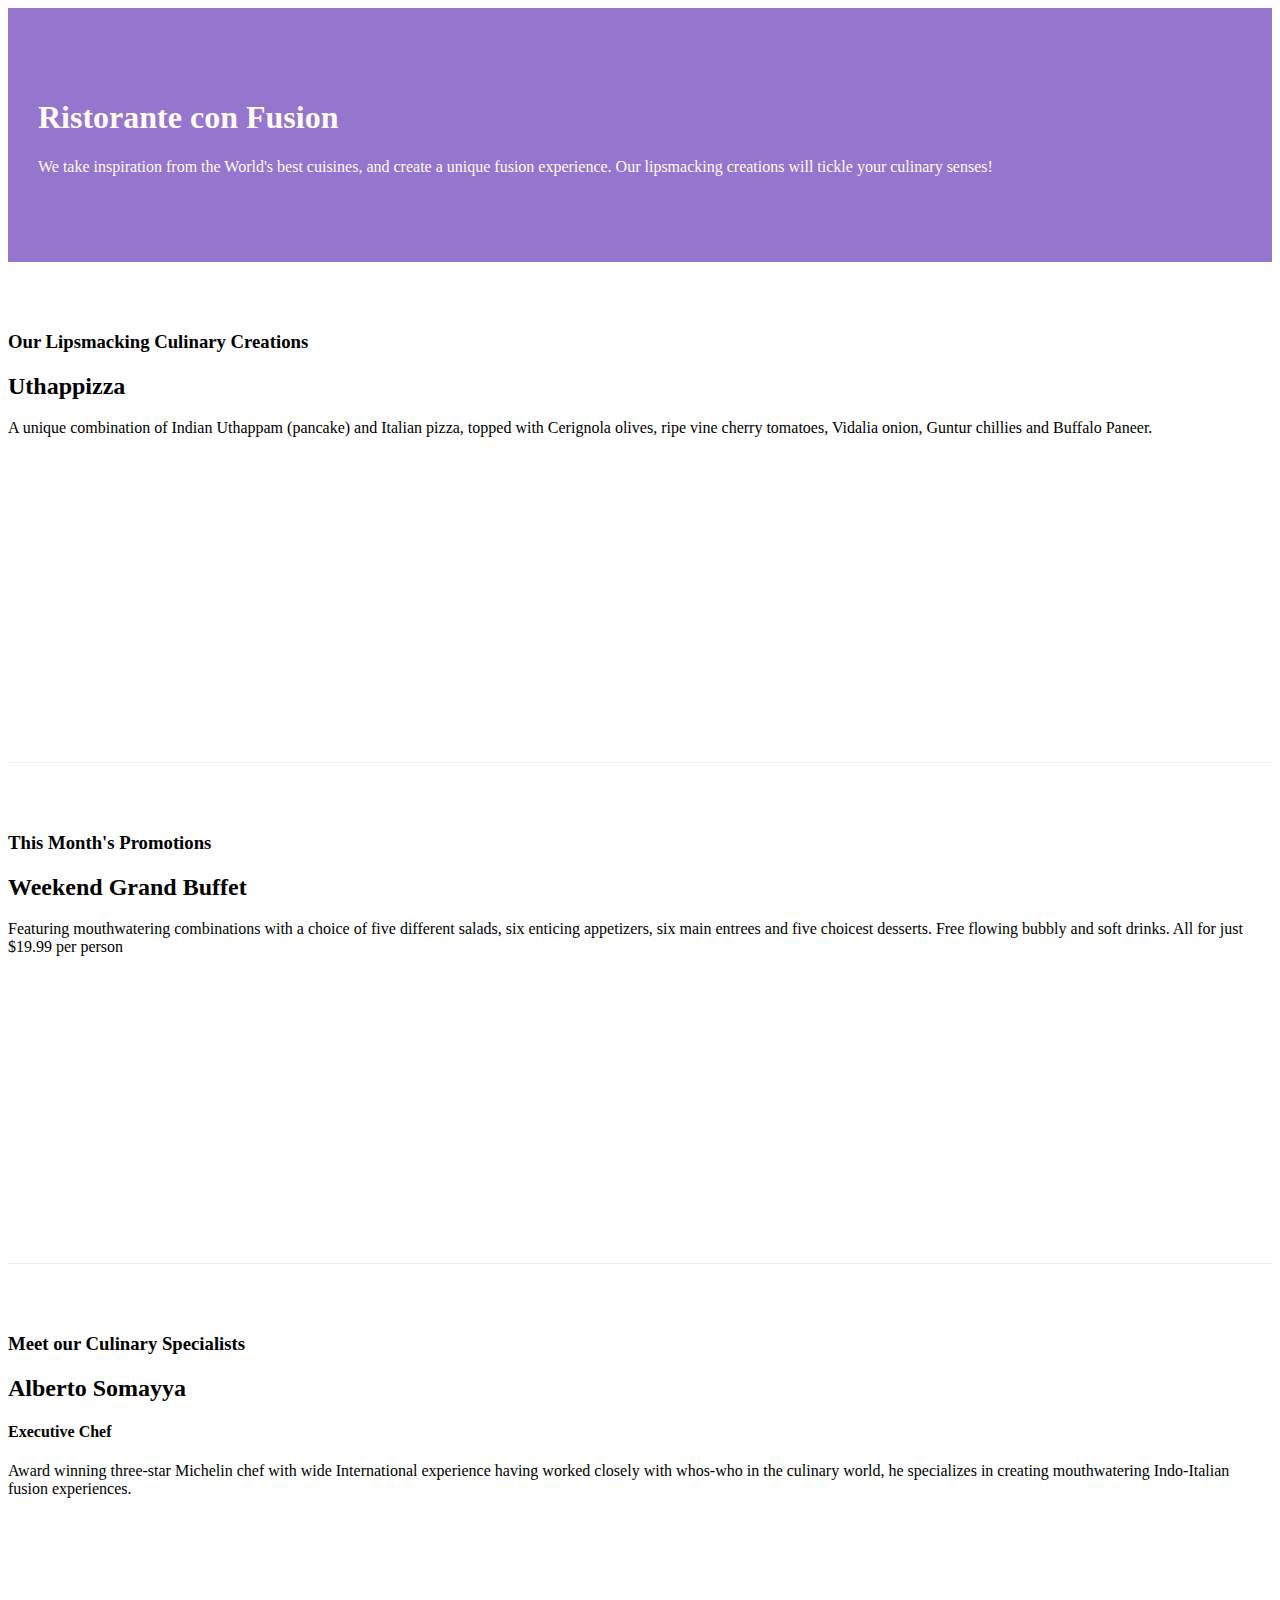
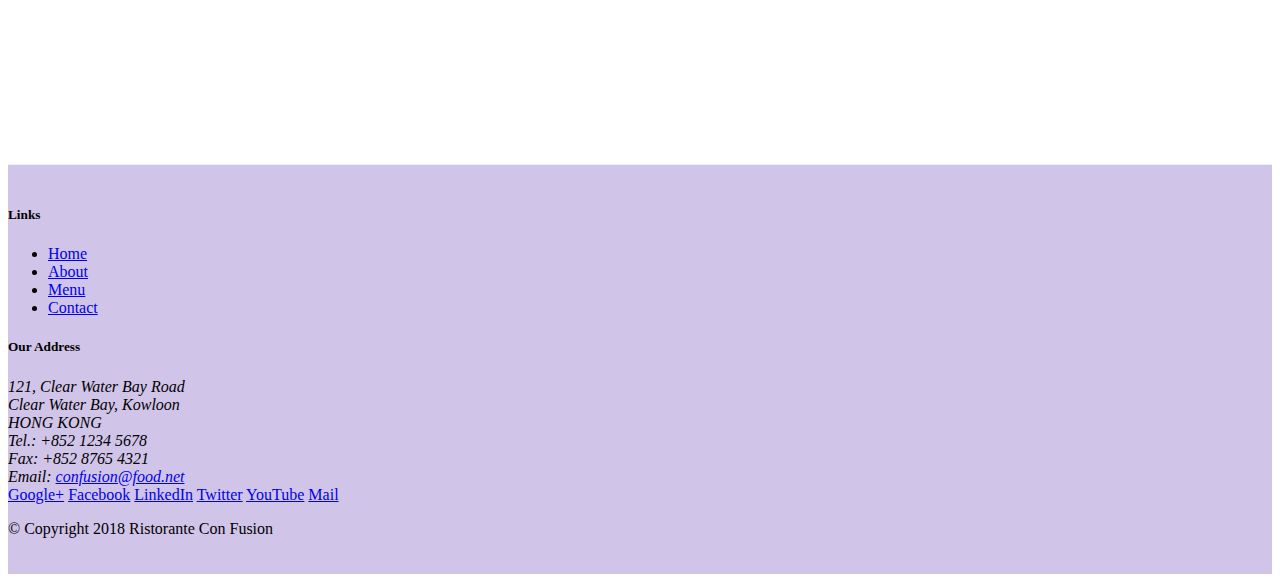
==== index.html @ b217ae15 "bootstrap grid part 2" ====
<!DOCTYPE html>
<html lang="en">

<head>
        <!-- Required meta tags always come first -->
        <meta charset="utf-8">
        <meta name="viewport" content="width=device-width, initial-scale=1, shrink-to-fit=no">
        <meta http-equiv="x-ua-compatible" content="ie=edge">
    
        <!-- Bootstrap CSS -->
        <link rel="stylesheet" href="node_modules/bootstrap/dist/css/bootstrap.min.css">
        <link rel="stylesheet" href="css/styles.css">
    <title>Ristorante Con Fusion</title>
</head>

<body>

    <header class="jumbotron">
        <div class="container">
            <div  class="row row-header">
                <div class="col-12 col-sm-6">
                    <h1>Ristorante con Fusion</h1>
                    <p>We take inspiration from the World's best cuisines, and create a unique fusion experience. Our lipsmacking creations will tickle your culinary senses!</p>
                </div class="col-12 col-sm">
                <div>
                </div>
            </div>
        </div>
    </header>

    <div class="container">
        <div class="row row-content align-items-center">
            <div class="col-12 col-sm-4 order-sm-last col-md-3">
                <h3>Our Lipsmacking Culinary Creations</h3>
            </div>
            <div class="col col-sm  order-sm-first col-md">
                <h2>Uthappizza</h2>
                <p>A unique combination of Indian Uthappam (pancake) and Italian pizza, topped with Cerignola olives, ripe vine cherry tomatoes, Vidalia onion, Guntur chillies and Buffalo Paneer.</p>
            </div>
        </div>


        <div  class="row row-content align-items-center">
            <div class="col-12 col-sm-4 col-md-3">
                <h3>This Month's Promotions</h3>
            </div>
            <div class="col col-sm col-md">
                <h2>Weekend Grand Buffet</h2>
                <p>Featuring mouthwatering combinations with a choice of five different salads, six enticing appetizers, six main entrees and five choicest desserts. Free flowing bubbly and soft drinks. All for just $19.99 per person </p>
            </div>
        </div>

        <div  class="row row-content align-items-center">
            <div class="col-12 col-sm-4 order-sm-last col-md-3">
                <h3>Meet our Culinary Specialists</h3>
            </div>
            <div class="col col-sm order-sm-first col-md">
                <h2>Alberto Somayya</h2>
                <h4>Executive Chef</h4>
                <p>Award winning three-star Michelin chef with wide International experience having worked closely with whos-who in the culinary world, he specializes in creating mouthwatering Indo-Italian fusion experiences. </p>
            </div>
        </div>
    </div>

    <footer class="footer">
        <div class="container" >
            <div class="row">             
                <div class="col-4 offset-1 col-sm-2">
                    <h5>Links</h5>
                    <ul class="list-unstyled">
                        <li><a href="#">Home</a></li>
                        <li><a href="#">About</a></li>
                        <li><a href="#">Menu</a></li>
                        <li><a href="#">Contact</a></li>
                    </ul>
                </div>
                <div class="col-7 col-sm-5"> 
                    <h5>Our Address</h5>
                    <address>
		              121, Clear Water Bay Road<br>
		              Clear Water Bay, Kowloon<br>
		              HONG KONG<br>
		              Tel.: +852 1234 5678<br>
		              Fax: +852 8765 4321<br>
		              Email: <a href="mailto:confusion@food.net">confusion@food.net</a>
		           </address>
                </div>
                <div class="col-12 col-sm-4 align-self-center">
                    <div class="text-center">
                        <a href="http://google.com/+">Google+</a>
                        <a href="http://www.facebook.com/profile.php?id=">Facebook</a>
                        <a href="http://www.linkedin.com/in/">LinkedIn</a>
                        <a href="http://twitter.com/">Twitter</a>
                        <a href="http://youtube.com/">YouTube</a>
                        <a href="mailto:">Mail</a>
                    </div>
                </div>
           </div>
           <div class="row justify-content-center">             
                <div class="col-auto">
                    <p>© Copyright 2018 Ristorante Con Fusion</p>
                </div>
           </div>
        </div>
    </footer>
    <!-- jQuery first, then Popper.js, then Bootstrap JS. -->
    <script src="node_modules/jquery/dist/jquery.slim.min.js"></script>
    <script src="node_modules/popper.js/dist/umd/popper.min.js"></script>
    <script src="node_modules/bootstrap/dist/js/bootstrap.min.js"></script>
</body>

</html>
---- css/styles.css ----
.row-header {
   margin: 0px auto;
   padding: 0px auto; 
}

.row-content {
    margin: 0px auto;
    padding: 50px 0px 50px 0px;
    border-bottom: 1px ridge;
    min-height: 400px;
}

.footer {
    background-color: #D1C4E9;
    margin: 0px auto;
    padding: 20px 0px 20px 0px;
}

.jumbotron {
    padding: 70px 30px 70px 30px;
    margin: 0px auto; 
    background: #9575CD;
    color: floralwhite;
}

.address {
    font-size: 80%;
    margin: 0px;
    color: #0f0f0f;

}
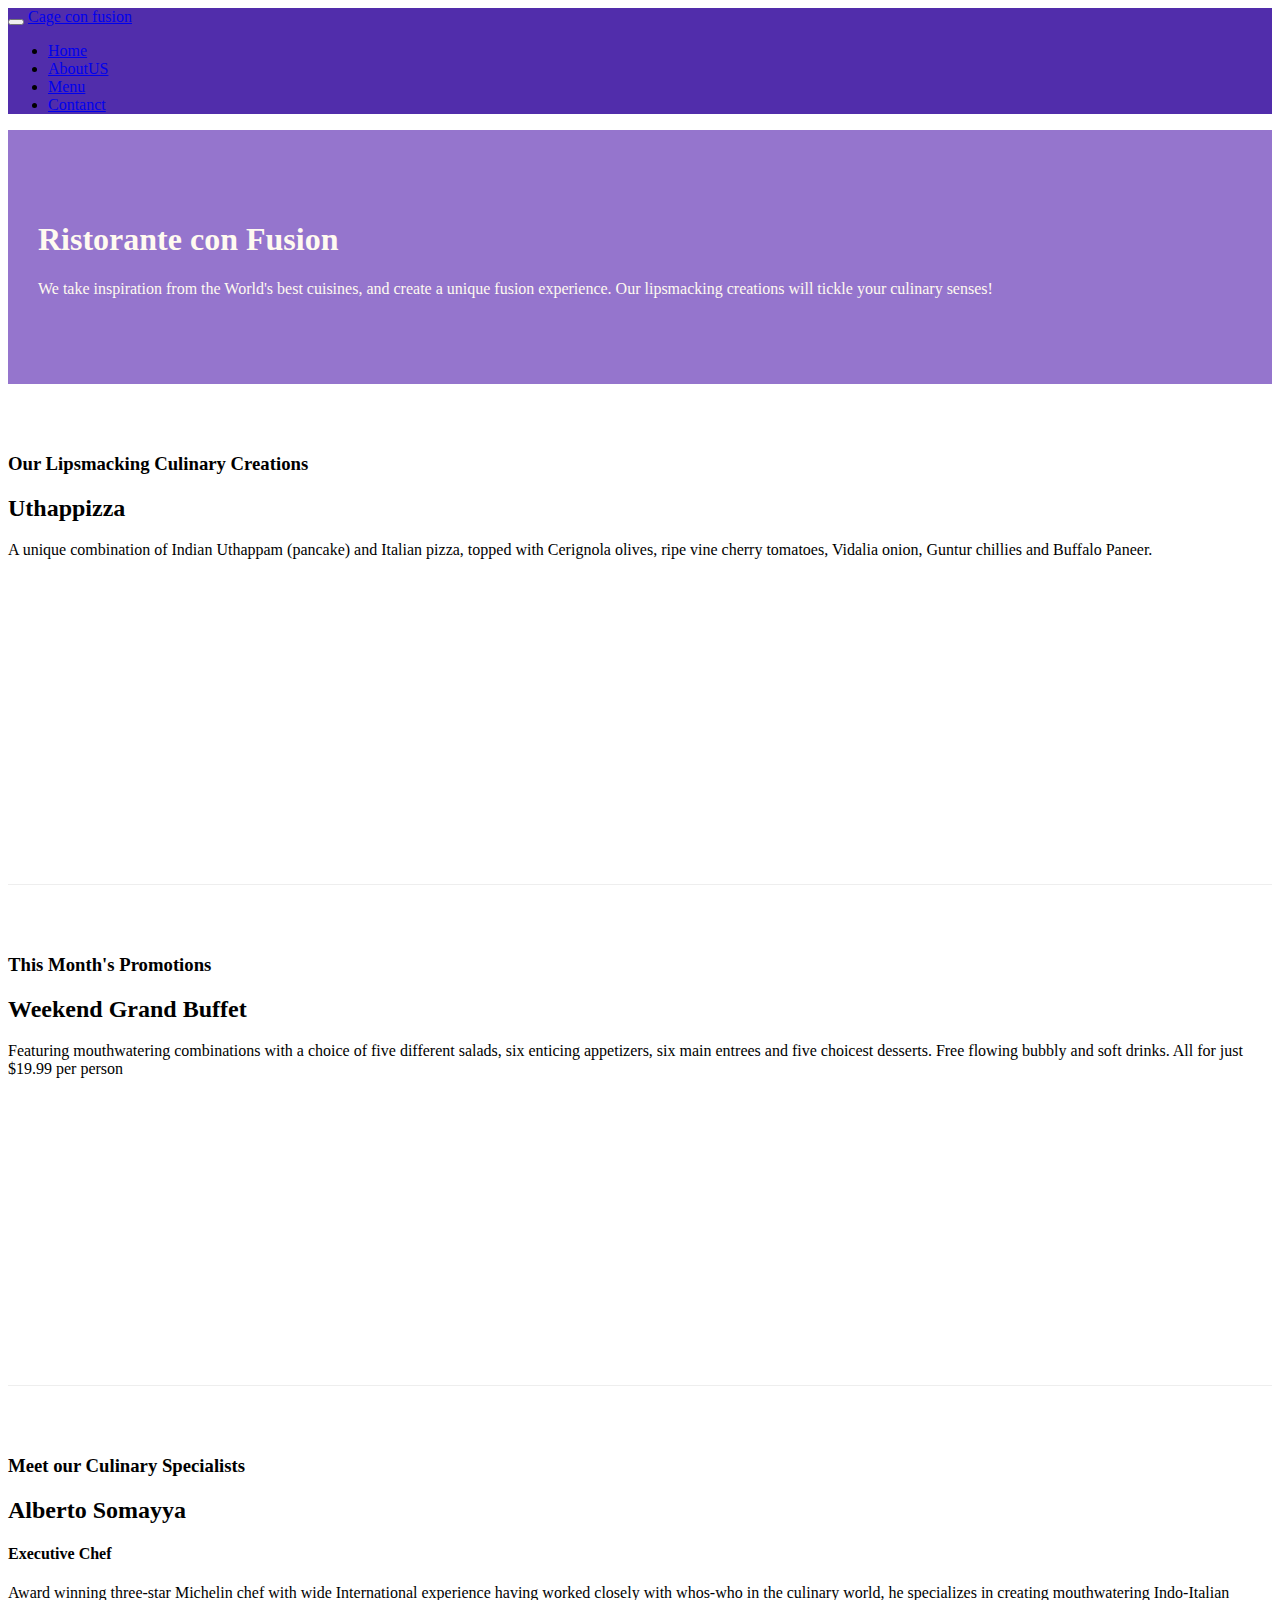
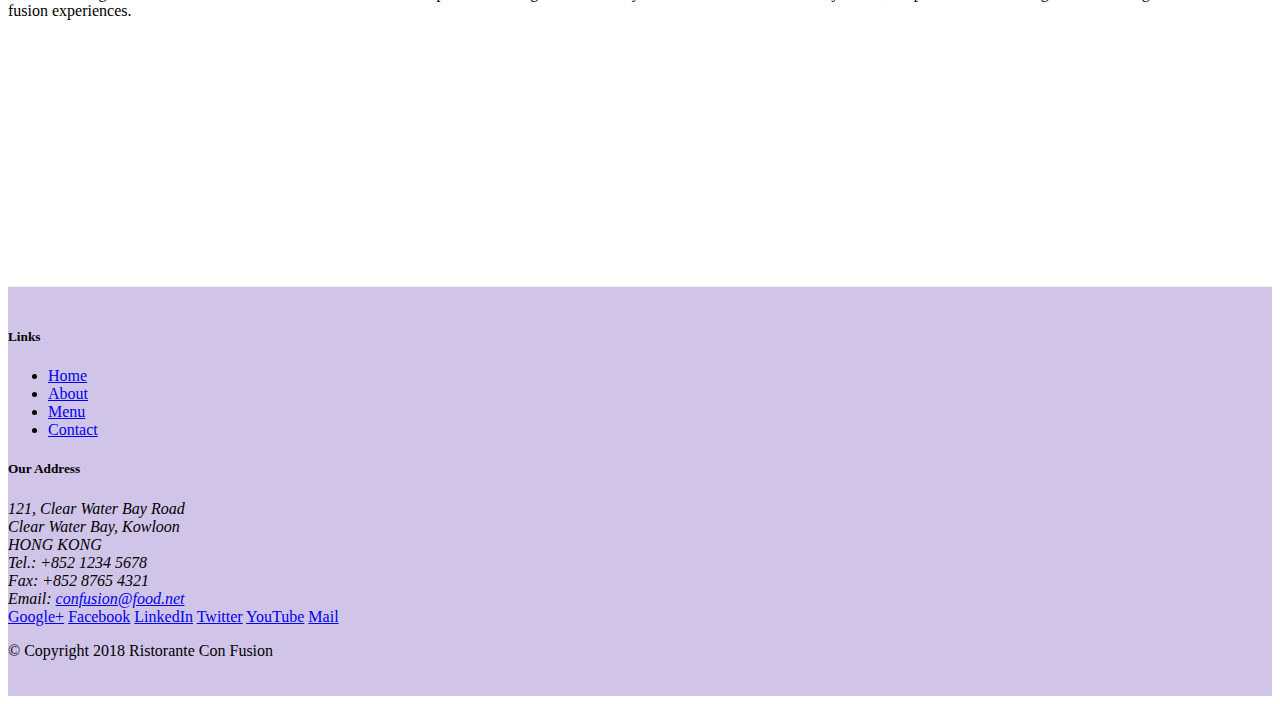
==== commit affdefce: "navbar and breadcrumps" ====
--- a/index.html
+++ b/index.html
@@ -14,6 +14,28 @@
 </head>
 
 <body>
+
+   <nav class="navbar navbar-dark navbar-expand-sm fixed-top">
+       <div class="container">
+           <button class="navbar-toggler" type="button" data-toggle="collapse" data-target="#Navbar">
+                <span class="navbar-toggler-icon">
+
+                </span>
+           </button>
+           <a class="navbar-brand mr-auto" href="#">Cage con fusion</a>
+           <div class="collapse navbar-collapse" id="Navbar">
+            <ul class="navbar-nav mr-auto">
+                <li class="nav-item active"><a class="nav-link" href="#">Home</a></li>
+                <li class="nav-item"><a class="nav-link" href="./aboutus.html">AboutUS</a></li>
+                <li class="nav-item"><a class="nav-link" href="#">Menu</a></li>
+                <li class="nav-item"><a class="nav-link" href="#">Contanct</a></li>
+ 
+            </ul>               
+           </div>
+           
+       </div>
+
+   </nav>
 
     <header class="jumbotron">
         <div class="container">
@@ -69,7 +91,7 @@
                     <h5>Links</h5>
                     <ul class="list-unstyled">
                         <li><a href="#">Home</a></li>
-                        <li><a href="#">About</a></li>
+                        <li><a href="./aboutus.html">About</a></li>
                         <li><a href="#">Menu</a></li>
                         <li><a href="#">Contact</a></li>
                     </ul>
--- a/css/styles.css
+++ b/css/styles.css
@@ -28,4 +28,13 @@
     margin: 0px;
     color: #0f0f0f;
 
+}
+
+body {
+    padding: 50px opx 0px 0px;
+    z-index:0;
+}
+
+.navbar-dark {
+    background-color: #512DAB;
 }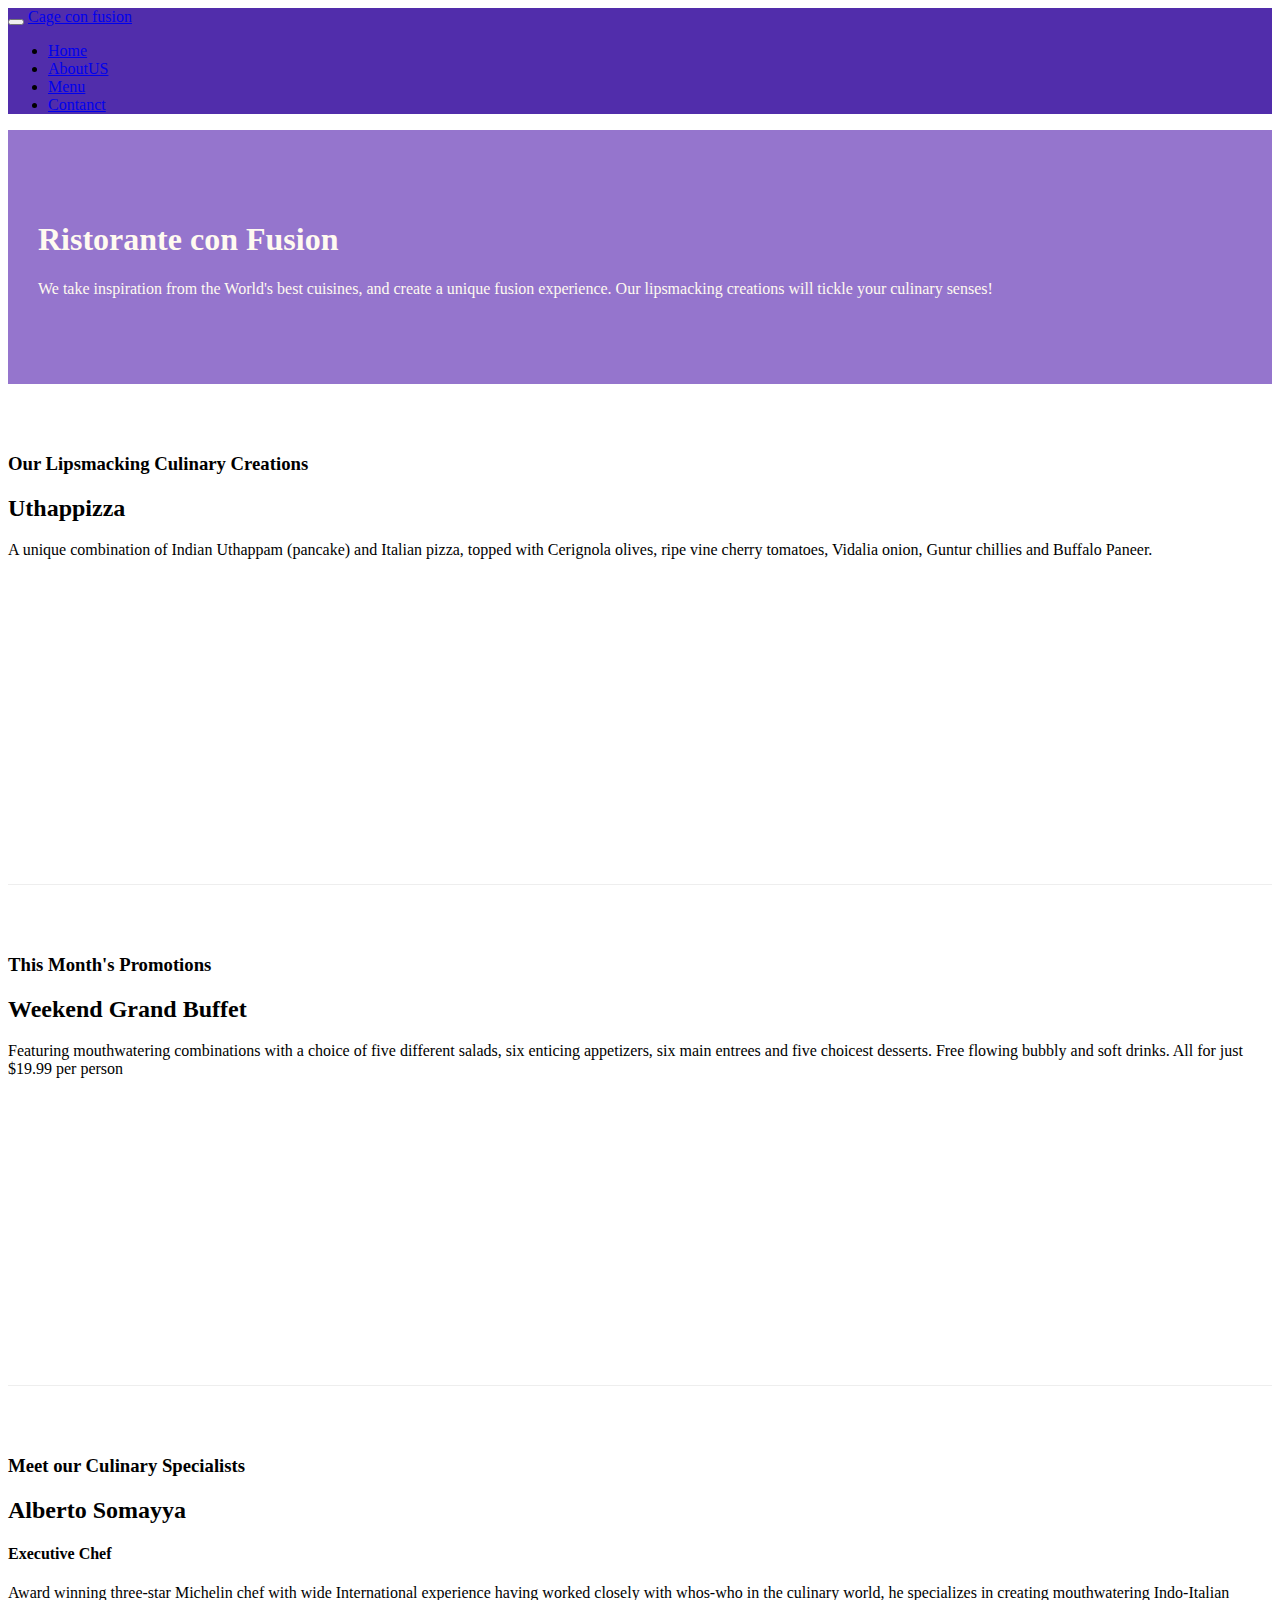
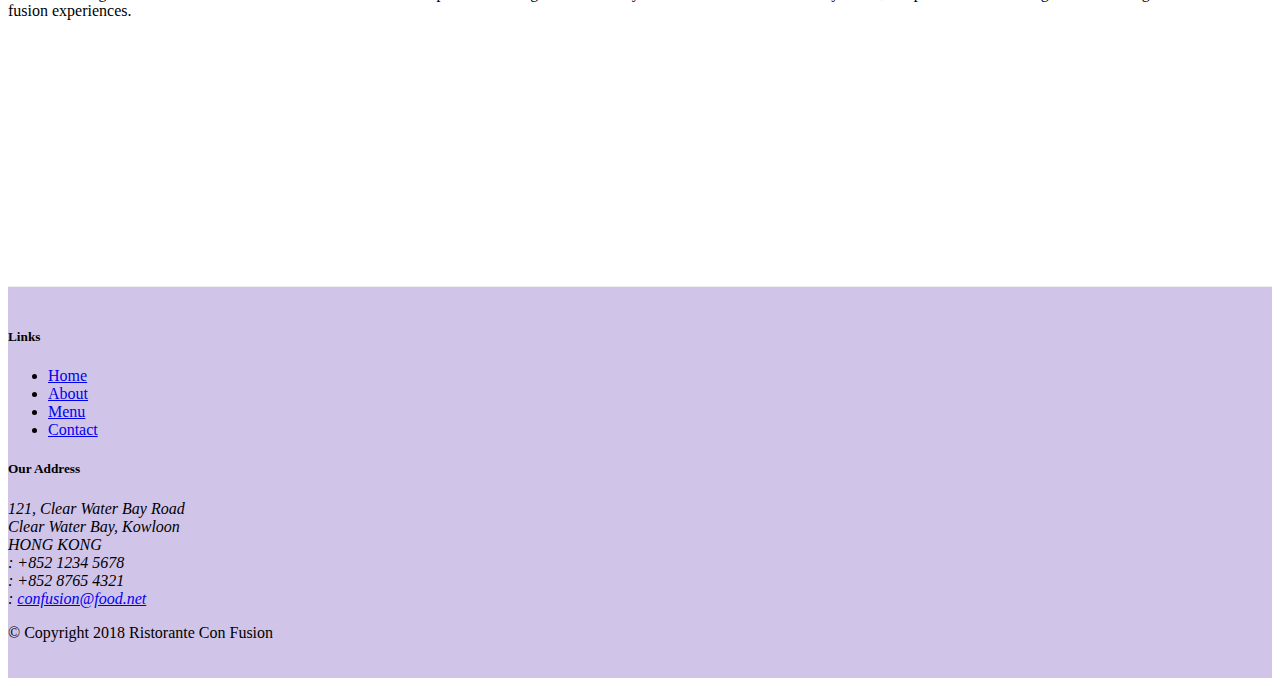
==== commit 61bd5b9c: "font awesome and bootstrap social" ====
--- a/index.html
+++ b/index.html
@@ -9,6 +9,8 @@
     
         <!-- Bootstrap CSS -->
         <link rel="stylesheet" href="node_modules/bootstrap/dist/css/bootstrap.min.css">
+        <link rel="stylesheet" href="node_modules/font-awesome/css/font-awesome.min.css">
+        <link rel="stylesheet" href="node_modules/bootstrap-social/bootstrap-social.css">
         <link rel="stylesheet" href="css/styles.css">
     <title>Ristorante Con Fusion</title>
 </head>
@@ -25,10 +27,10 @@
            <a class="navbar-brand mr-auto" href="#">Cage con fusion</a>
            <div class="collapse navbar-collapse" id="Navbar">
             <ul class="navbar-nav mr-auto">
-                <li class="nav-item active"><a class="nav-link" href="#">Home</a></li>
-                <li class="nav-item"><a class="nav-link" href="./aboutus.html">AboutUS</a></li>
-                <li class="nav-item"><a class="nav-link" href="#">Menu</a></li>
-                <li class="nav-item"><a class="nav-link" href="#">Contanct</a></li>
+                <li class="nav-item active"><a class="nav-link" href="#"><span class="fa fa-home fa-lg"></span>Home</a></li>
+                <li class="nav-item"><a class="nav-link" href="./aboutus.html"><span class="fa fa-info fa-lg"></span>AboutUS</a></li>
+                <li class="nav-item"><a class="nav-link" href="#"><span class="fa fa-list fa-lg"></span>Menu</a></li>
+                <li class="nav-item"><a class="nav-link" href="#"><span class="fa fa-address-card fa-lg"></span>Contanct</a></li>
  
             </ul>               
            </div>
@@ -102,19 +104,19 @@
 		              121, Clear Water Bay Road<br>
 		              Clear Water Bay, Kowloon<br>
 		              HONG KONG<br>
-		              Tel.: +852 1234 5678<br>
-		              Fax: +852 8765 4321<br>
-		              Email: <a href="mailto:confusion@food.net">confusion@food.net</a>
+		              <i class="fa fa-phone fa-lg"></i>: +852 1234 5678<br>
+                      <i class="fa fa-fax fa-lg"></i>: +852 8765 4321<br>
+                      <i class="fa fa-envelope fa-lg"></i>: <a href="mailto:confusion@food.net">confusion@food.net</a>
 		           </address>
                 </div>
                 <div class="col-12 col-sm-4 align-self-center">
                     <div class="text-center">
-                        <a href="http://google.com/+">Google+</a>
-                        <a href="http://www.facebook.com/profile.php?id=">Facebook</a>
-                        <a href="http://www.linkedin.com/in/">LinkedIn</a>
-                        <a href="http://twitter.com/">Twitter</a>
-                        <a href="http://youtube.com/">YouTube</a>
-                        <a href="mailto:">Mail</a>
+                        <a class="btn btn-social-icon btn-google" href="http://google.com/+"><i class="fa fa-google-plus fa-lg"></i></a>
+                        <a class="btn btn-social-icon btn-facebook" href="http://www.facebook.com/profile.php?id="><i class="fa fa-facebook fa-lg"></i></a>
+                        <a class="btn btn-social-icon btn-linkedin" href="http://www.linkedin.com/in/"><i class="fa fa-linkedin fa-lg"></i></a>
+                        <a class="btn btn-social-icon btn-twitter" href="http://twitter.com/"><i class="fa fa-twitter fa-lg"></i></a>
+                        <a class="btn btn-social-icon btn-youtube" href="http://youtube.com/"><i class="fa fa-youtube fa-lg"></i></a>
+                        <a class="btn btn-social-icon " href="mailto:"><i class="fa fa-envelope-o fa-lg"></i></a>
                     </div>
                 </div>
            </div>
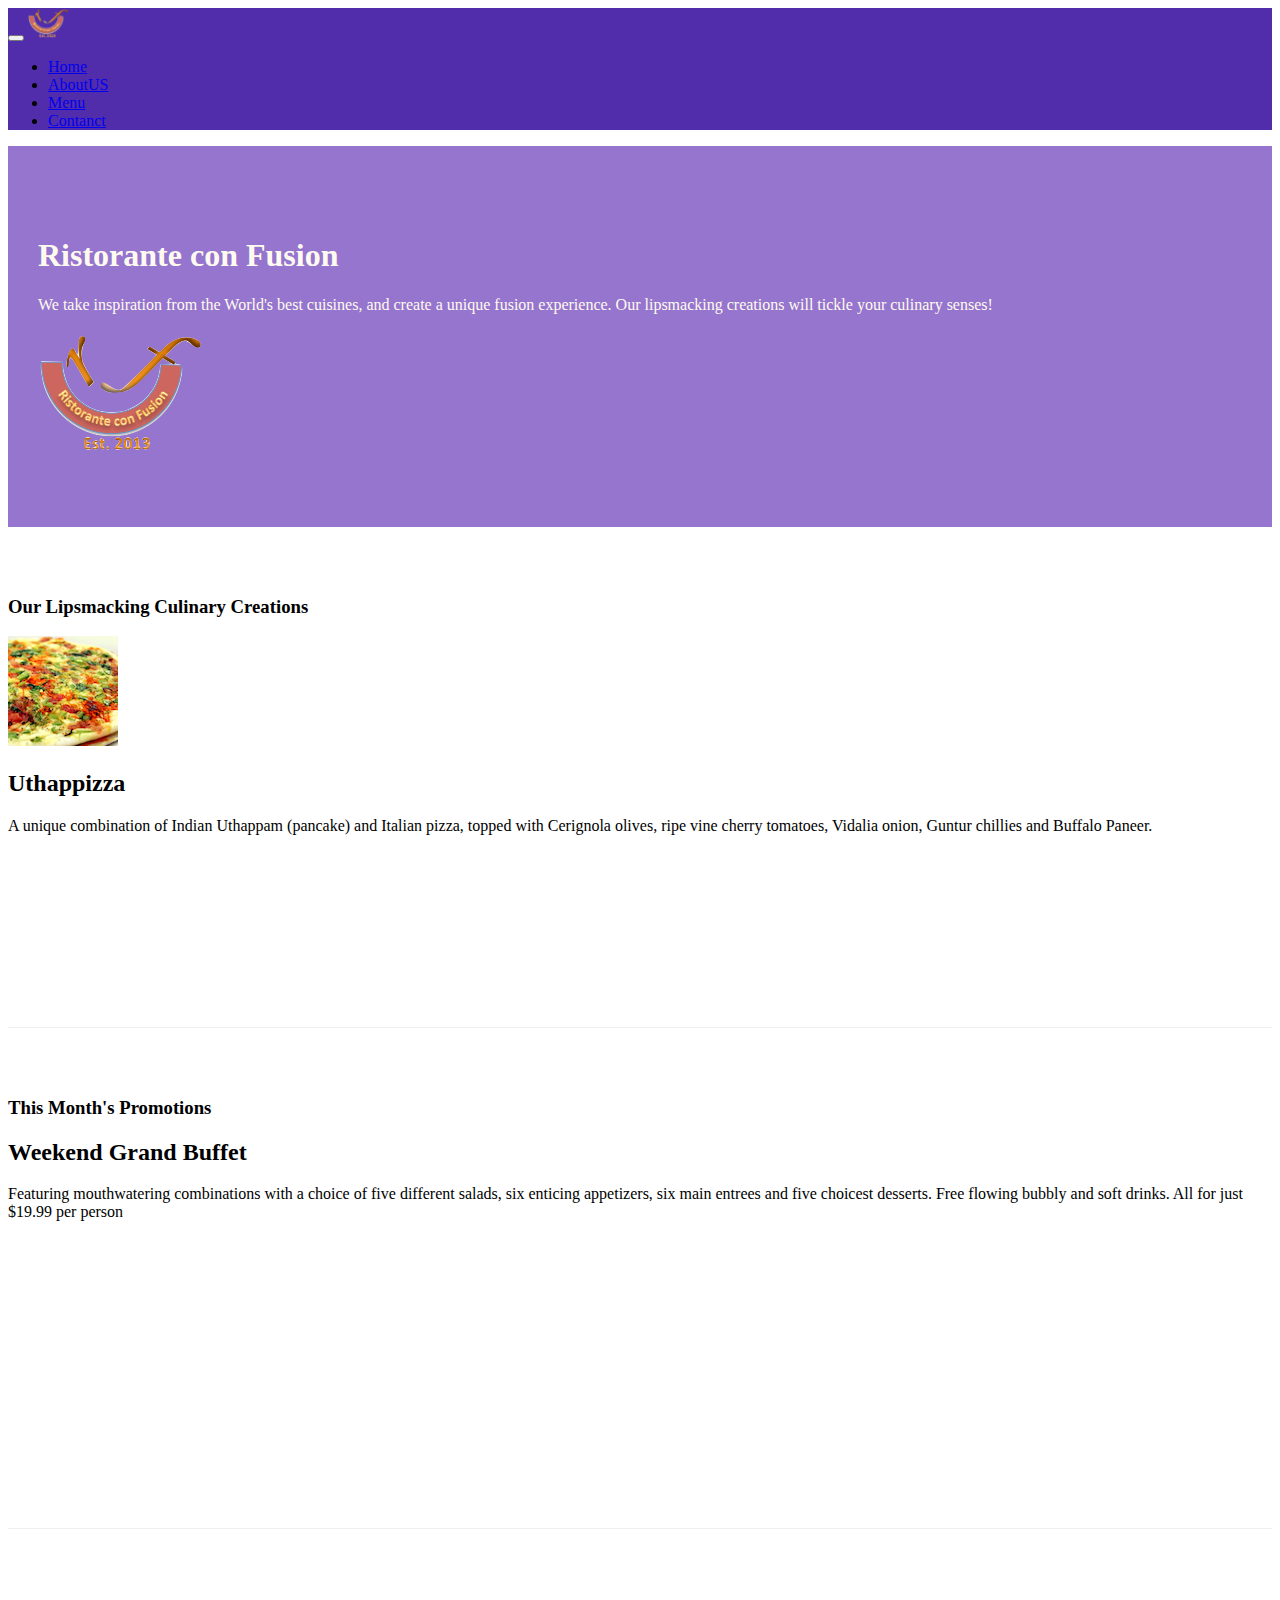
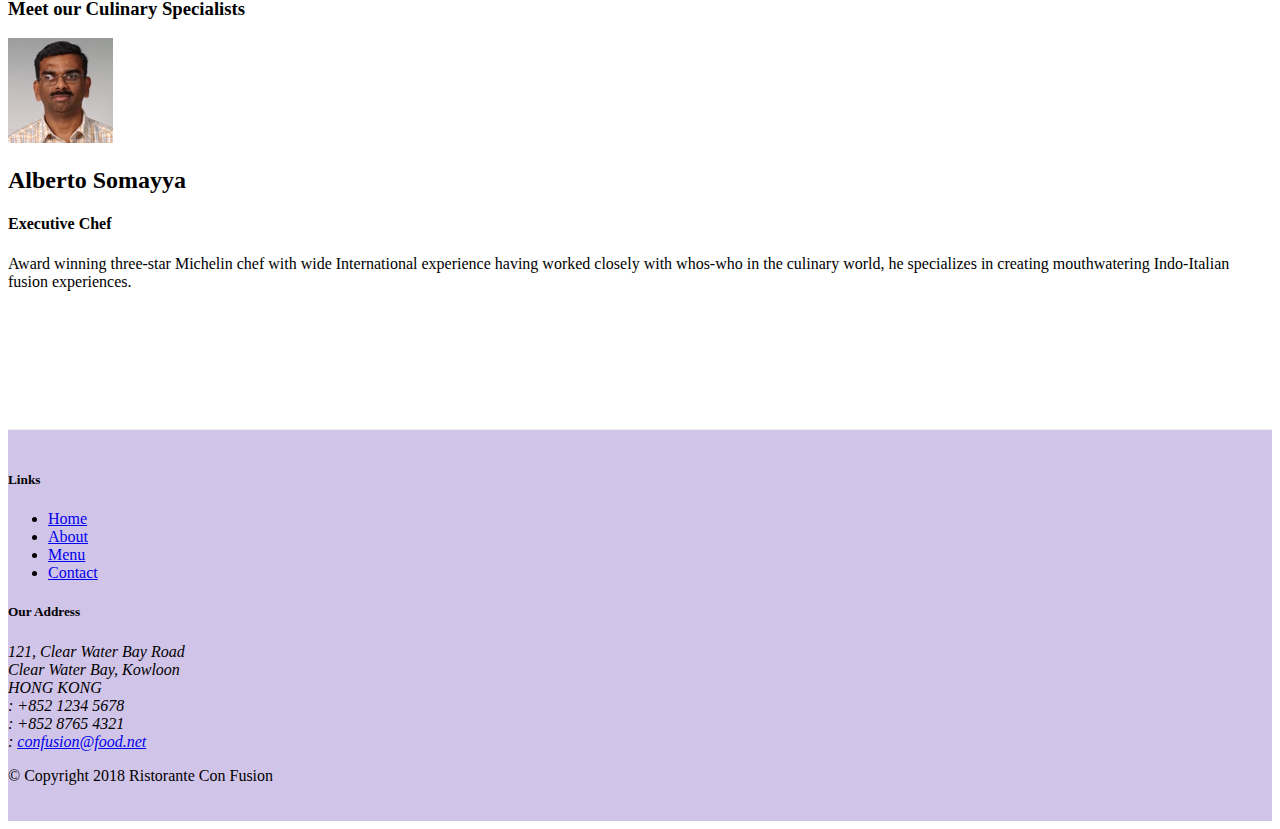
==== commit ec8fd57c: "images and media" ====
--- a/index.html
+++ b/index.html
@@ -24,13 +24,13 @@
 
                 </span>
            </button>
-           <a class="navbar-brand mr-auto" href="#">Cage con fusion</a>
+           <a class="navbar-brand mr-auto" href="#"><img src="img/logo.png" height="30" width="41"></a>
            <div class="collapse navbar-collapse" id="Navbar">
             <ul class="navbar-nav mr-auto">
                 <li class="nav-item active"><a class="nav-link" href="#"><span class="fa fa-home fa-lg"></span>Home</a></li>
                 <li class="nav-item"><a class="nav-link" href="./aboutus.html"><span class="fa fa-info fa-lg"></span>AboutUS</a></li>
                 <li class="nav-item"><a class="nav-link" href="#"><span class="fa fa-list fa-lg"></span>Menu</a></li>
-                <li class="nav-item"><a class="nav-link" href="#"><span class="fa fa-address-card fa-lg"></span>Contanct</a></li>
+                <li class="nav-item"><a class="nav-link" href="./contactus.html"><span class="fa fa-address-card fa-lg"></span>Contanct</a></li>
  
             </ul>               
            </div>
@@ -45,7 +45,8 @@
                 <div class="col-12 col-sm-6">
                     <h1>Ristorante con Fusion</h1>
                     <p>We take inspiration from the World's best cuisines, and create a unique fusion experience. Our lipsmacking creations will tickle your culinary senses!</p>
-                </div class="col-12 col-sm">
+                </div class="col-12 col-sm align-self-center">
+                <img src="img/logo.png" class="img-fluid">
                 <div>
                 </div>
             </div>
@@ -58,8 +59,15 @@
                 <h3>Our Lipsmacking Culinary Creations</h3>
             </div>
             <div class="col col-sm  order-sm-first col-md">
-                <h2>Uthappizza</h2>
-                <p>A unique combination of Indian Uthappam (pancake) and Italian pizza, topped with Cerignola olives, ripe vine cherry tomatoes, Vidalia onion, Guntur chillies and Buffalo Paneer.</p>
+                <div class="media">
+                    <img class="d-flex mr-3 img-thumbnail align-self-center" src="img/uthappizza.png" alt="uthappizza">
+                    <div class="media-body">
+                        <h2>Uthappizza</h2>
+                        <p class="d-none d-sm-block">A unique combination of Indian Uthappam (pancake) and Italian pizza, topped with Cerignola olives, ripe vine cherry tomatoes, Vidalia onion, Guntur chillies and Buffalo Paneer.</p>
+                    </div>
+                    
+                </div>
+                
             </div>
         </div>
 
@@ -79,9 +87,15 @@
                 <h3>Meet our Culinary Specialists</h3>
             </div>
             <div class="col col-sm order-sm-first col-md">
-                <h2>Alberto Somayya</h2>
-                <h4>Executive Chef</h4>
-                <p>Award winning three-star Michelin chef with wide International experience having worked closely with whos-who in the culinary world, he specializes in creating mouthwatering Indo-Italian fusion experiences. </p>
+                <div class="media">
+                    <img class="d-flex mr-3 img-thumbnail align-self-center" src="img/alberto.png" alt="alberto">
+                    <div class="media-body">
+                        <h2 class="mt-0">Alberto Somayya</h2>
+                        <h4>Executive Chef</h4>
+                        <p class="d-none d-sm-block">Award winning three-star Michelin chef with wide International experience having worked closely with whos-who in the culinary world, he specializes in creating mouthwatering Indo-Italian fusion experiences. </p>
+                    </div>
+                </div>
+                
             </div>
         </div>
     </div>
@@ -95,7 +109,7 @@
                         <li><a href="#">Home</a></li>
                         <li><a href="./aboutus.html">About</a></li>
                         <li><a href="#">Menu</a></li>
-                        <li><a href="#">Contact</a></li>
+                        <li><a href="./contactus.html">Contact</a></li>
                     </ul>
                 </div>
                 <div class="col-7 col-sm-5"> 
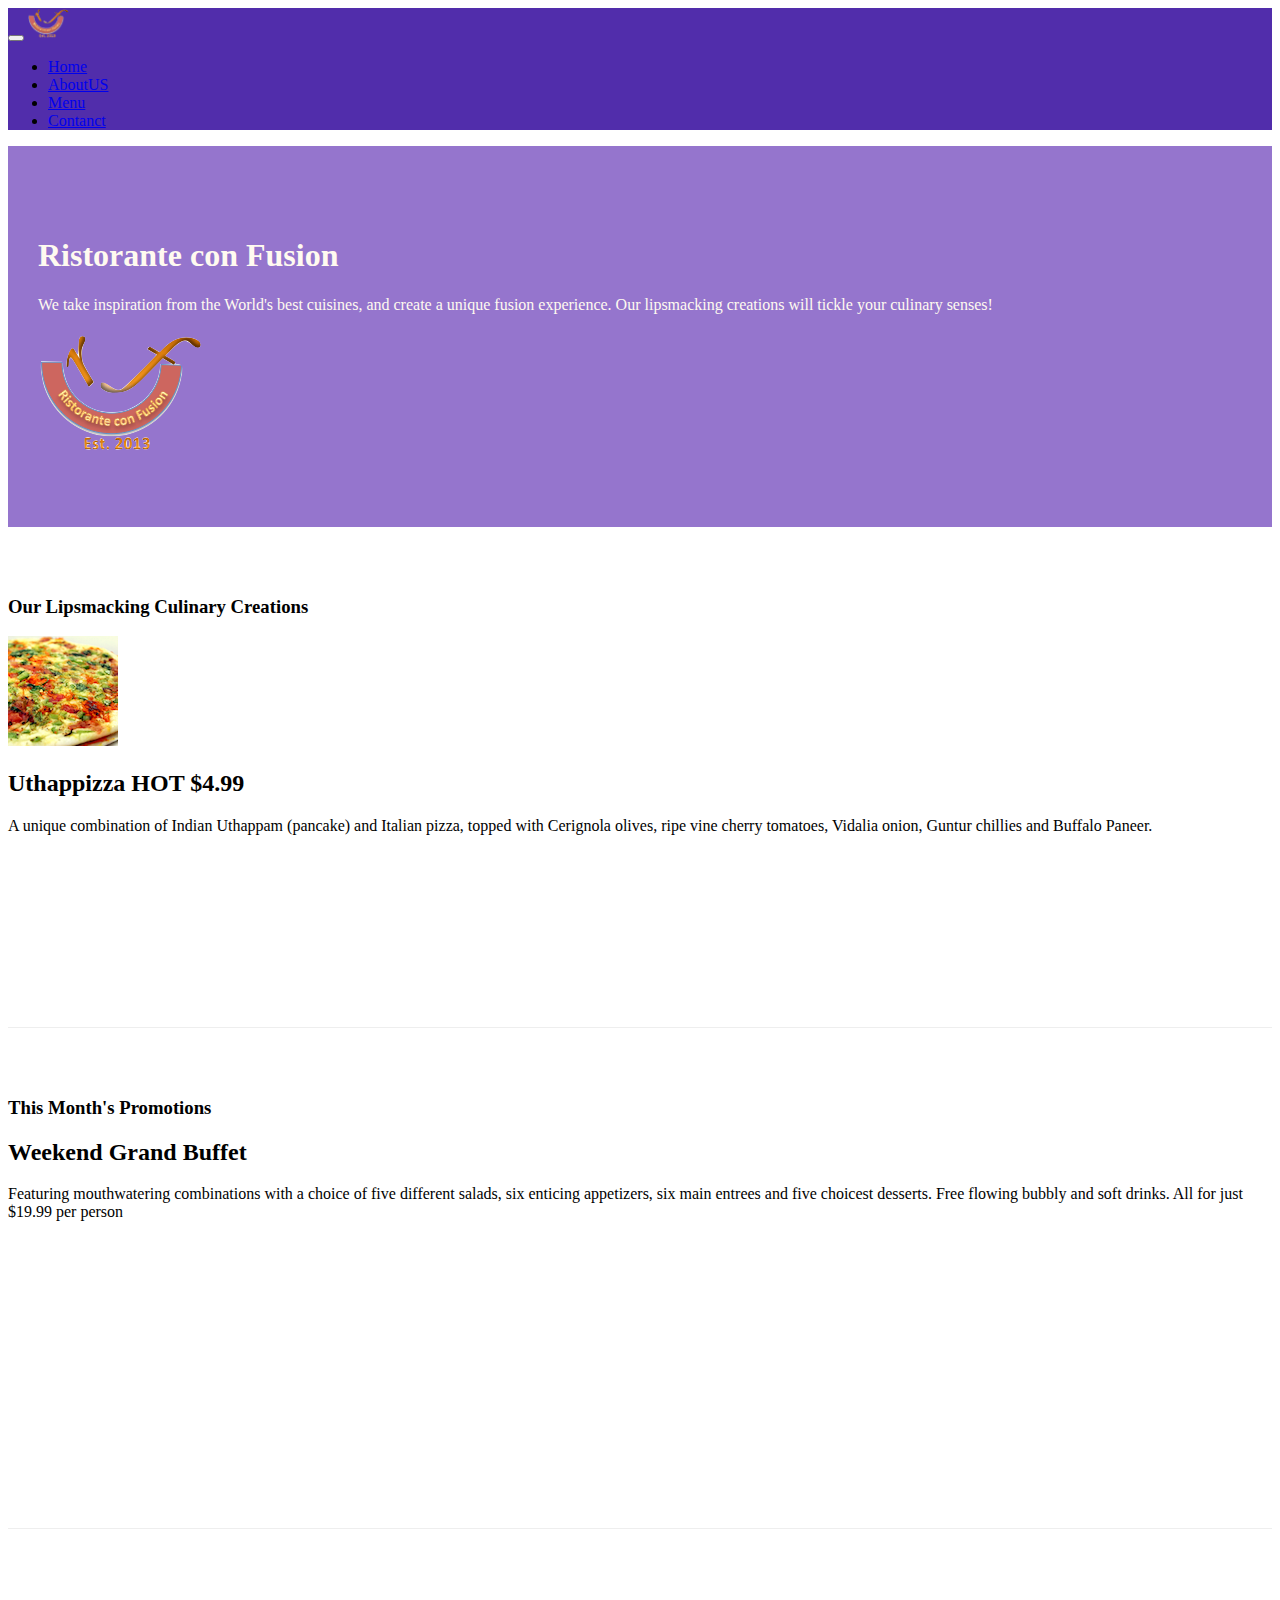
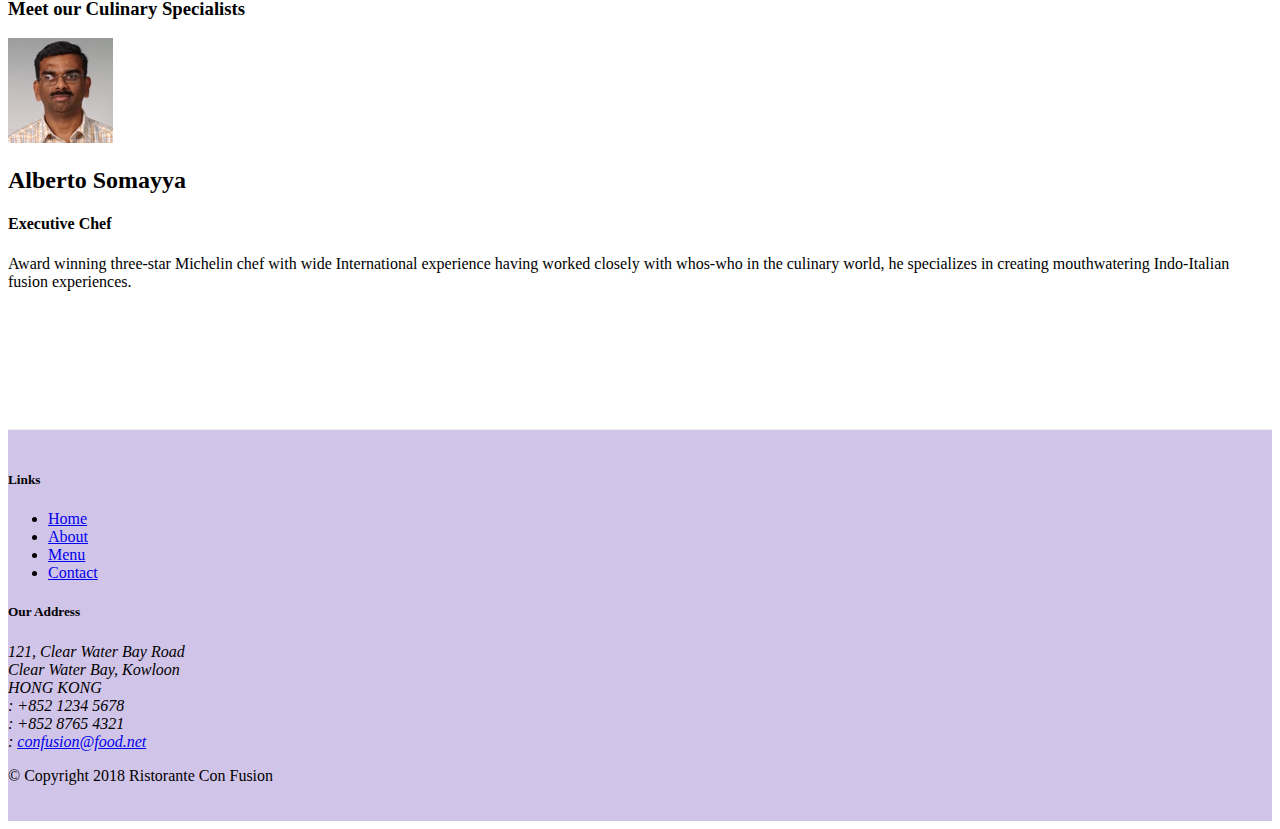
==== commit cd4e1503: "Alerting Users" ====
--- a/index.html
+++ b/index.html
@@ -62,7 +62,7 @@
                 <div class="media">
                     <img class="d-flex mr-3 img-thumbnail align-self-center" src="img/uthappizza.png" alt="uthappizza">
                     <div class="media-body">
-                        <h2>Uthappizza</h2>
+                        <h2 class="mt-0">Uthappizza <span class="badge badge-danger">HOT</span> <span class="badge badge-pill badge-secondary">$4.99</span></h2>
                         <p class="d-none d-sm-block">A unique combination of Indian Uthappam (pancake) and Italian pizza, topped with Cerignola olives, ripe vine cherry tomatoes, Vidalia onion, Guntur chillies and Buffalo Paneer.</p>
                     </div>
                     
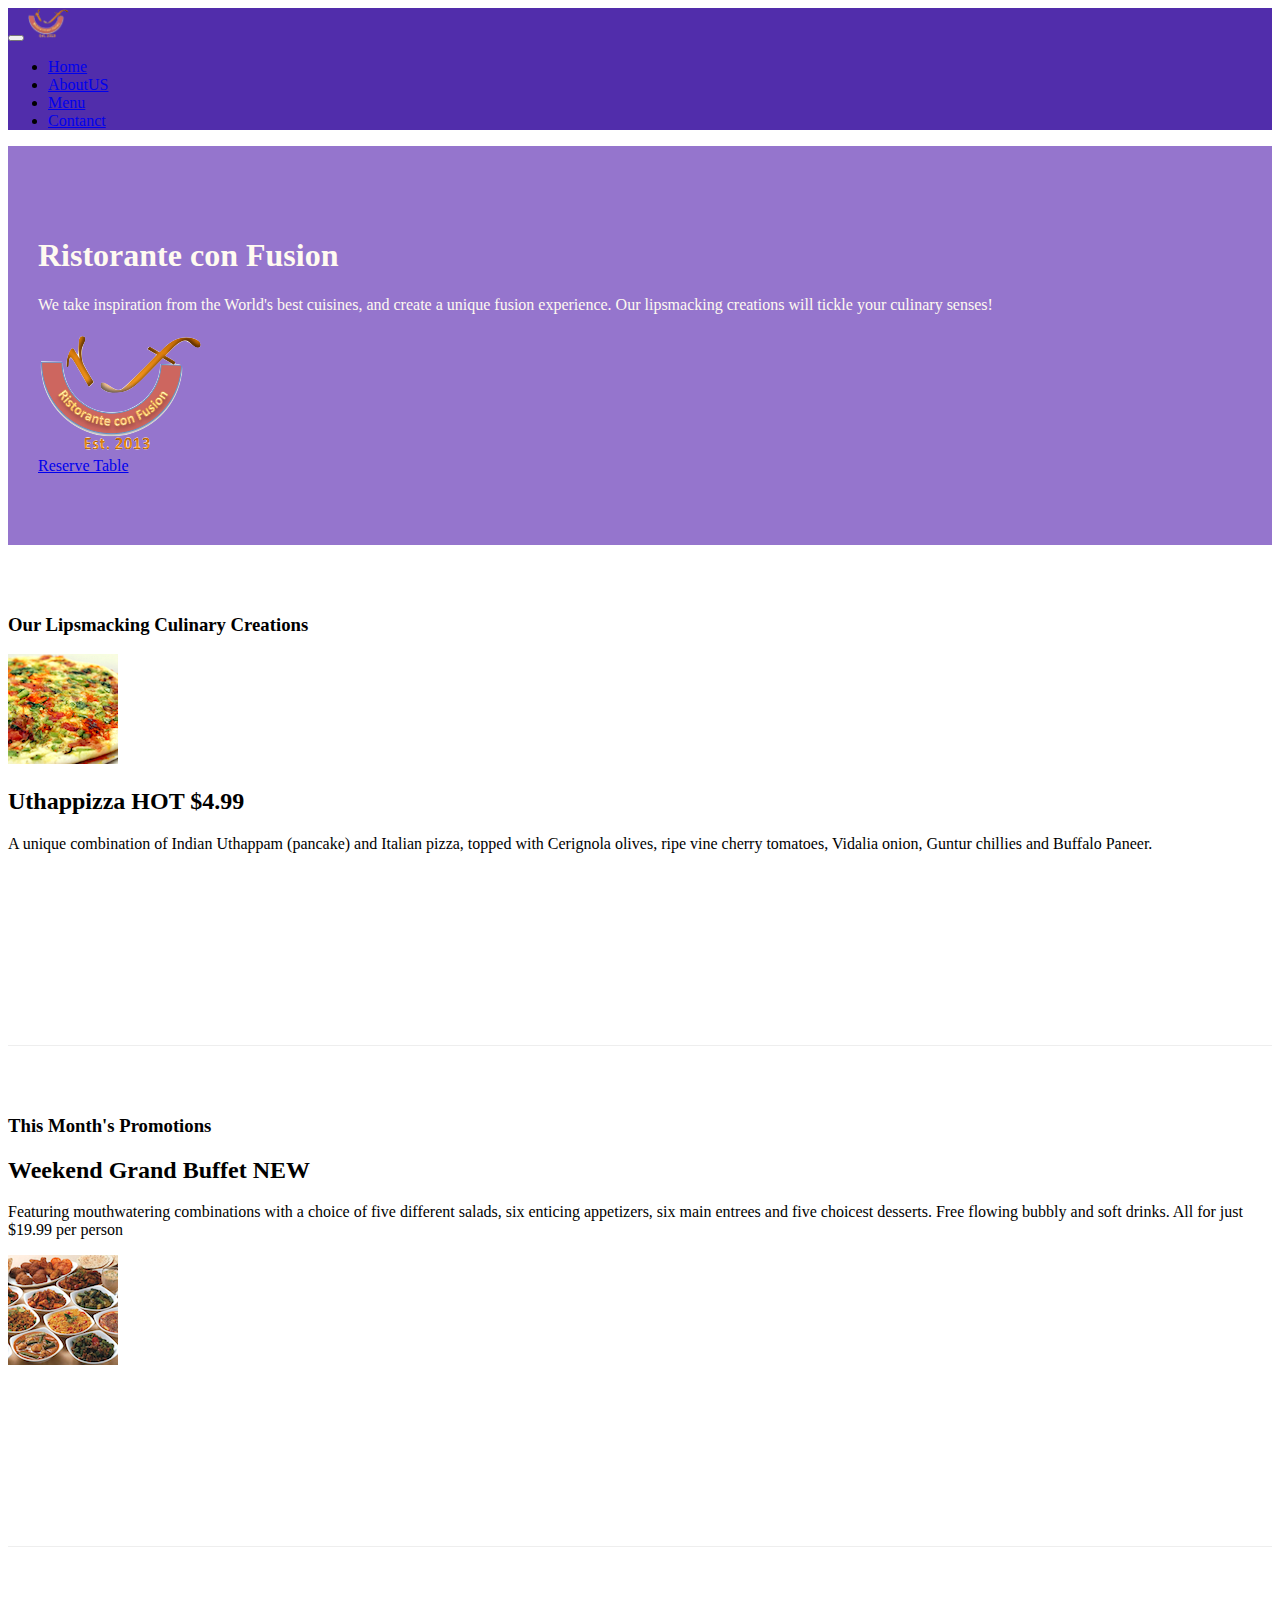
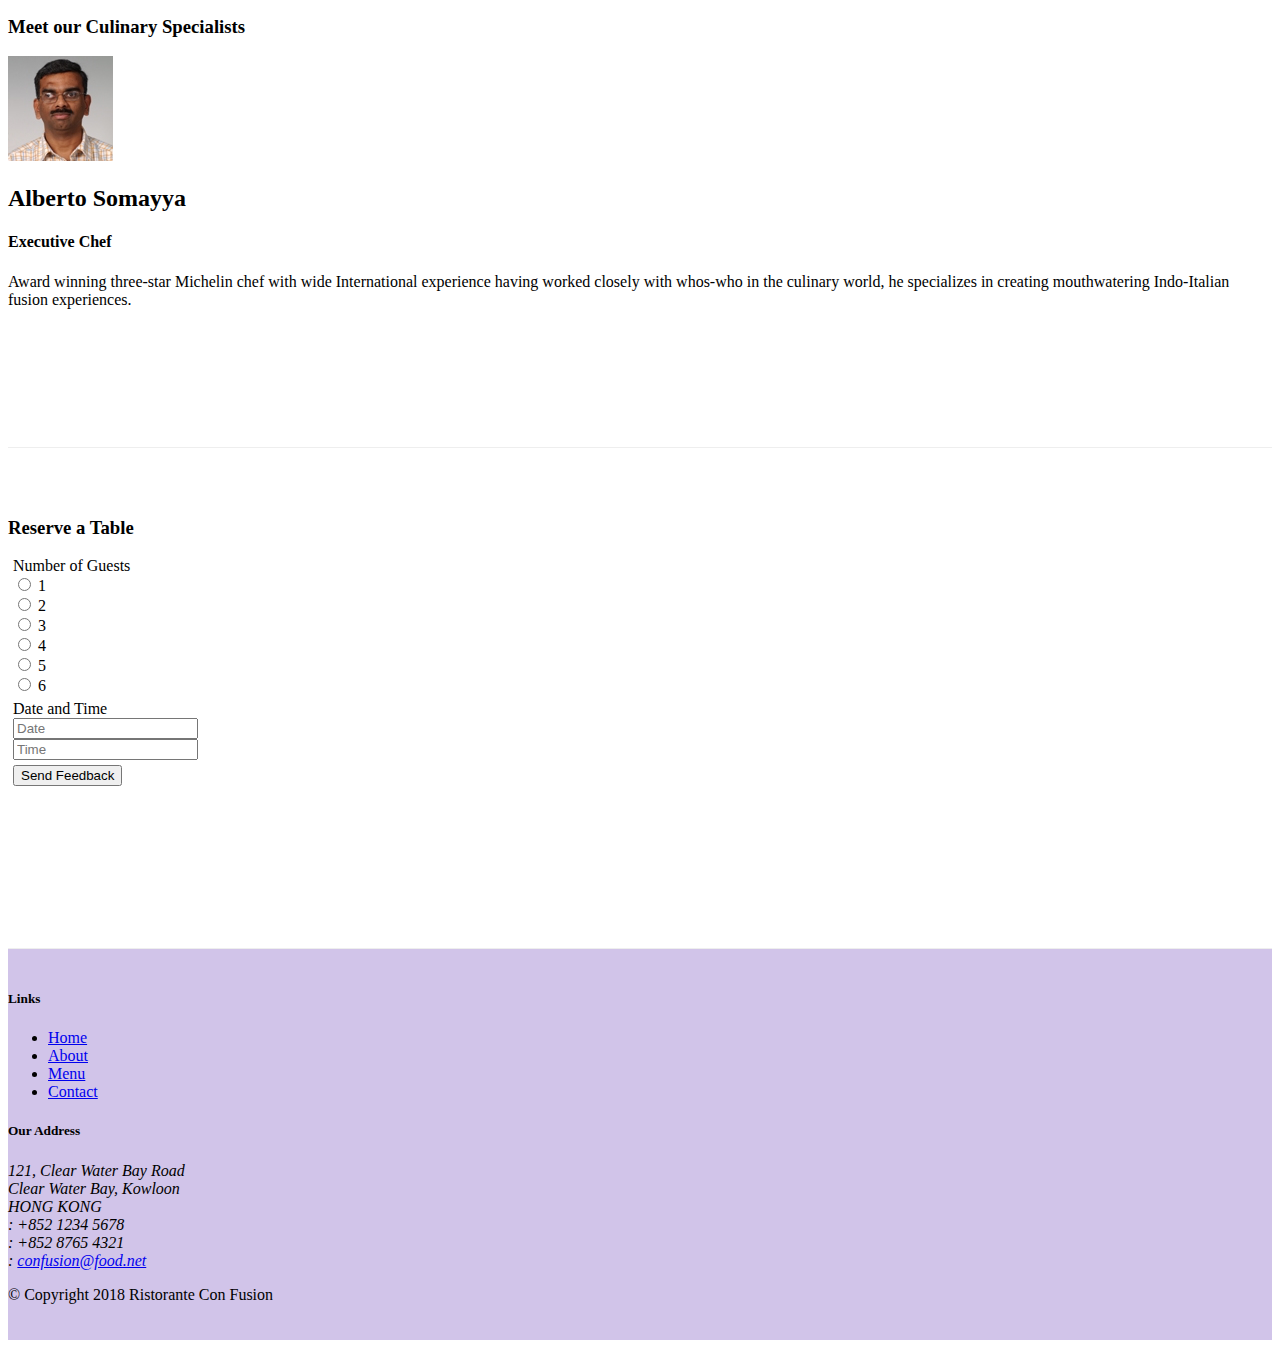
==== commit 60cb944b: "assignment 2" ====
--- a/index.html
+++ b/index.html
@@ -42,12 +42,20 @@
     <header class="jumbotron">
         <div class="container">
             <div  class="row row-header">
-                <div class="col-12 col-sm-6">
+                <div class="col-8 col-sm-6">
                     <h1>Ristorante con Fusion</h1>
                     <p>We take inspiration from the World's best cuisines, and create a unique fusion experience. Our lipsmacking creations will tickle your culinary senses!</p>
-                </div class="col-12 col-sm align-self-center">
-                <img src="img/logo.png" class="img-fluid">
-                <div>
+                </div>
+                
+                <div class="col-12 col-sm align-self-center">
+                    <img src="img/logo.png" class="img-fluid">
+                </div>
+            
+
+                <div class="col-4 col-sm-4 offset-sm-1 align-self-center">
+                   <div class="button-group" role="group">
+                      <a role="button" class="btn btn-warning" href="#reservetable" >Reserve Table</a>
+                   </div>
                 </div>
             </div>
         </div>
@@ -74,12 +82,17 @@
 
         <div  class="row row-content align-items-center">
             <div class="col-12 col-sm-4 col-md-3">
+                
                 <h3>This Month's Promotions</h3>
             </div>
             <div class="col col-sm col-md">
-                <h2>Weekend Grand Buffet</h2>
-                <p>Featuring mouthwatering combinations with a choice of five different salads, six enticing appetizers, six main entrees and five choicest desserts. Free flowing bubbly and soft drinks. All for just $19.99 per person </p>
-            </div>
+                <h2>Weekend Grand Buffet <span class="badge badge-danger">NEW</span></h2>
+                <p class="d-none d-sm-block" >Featuring mouthwatering combinations with a choice of five different salads, six enticing appetizers, six main entrees and five choicest desserts. Free flowing bubbly and soft drinks. All for just $19.99 per person </p>
+            </div>
+            <div class="media">
+                <img class="d-flex mr-3 img-thumbnail align-self-center" src="img/buffet.png" alt="alberto">
+               
+            </div>    
         </div>
 
         <div  class="row row-content align-items-center">
@@ -98,8 +111,88 @@
                 
             </div>
         </div>
+    
+    
+    <div class="row row-content align-items-center">
+        <div class="col col-md-8 col-sm-12 col-xs-12 offset-md-2">
+
+            <div class="card" id="reservetable">
+                <h3 class="card-header bg-warning text-white">Reserve a Table</h3>
+                <div class="card-body">
+
+                        <form>
+                            <div class="from-group row SpaceCard">
+                                <label for="numberofguests" class="col-md-2 col-form-label">Number of Guests </label>
+                                <div class="col-md-8">
+                                    <section class="section-preview">
+        
+                                        <!-- Material inline 1 -->
+                                        <div class="form-check form-check-inline">
+                                          <input type="radio" class="form-check-input" id="materialInline1" name="inlineMaterialRadiosExample">
+                                          <label class="form-check-label" for="materialInline1">1</label>
+                                        </div>
+                                
+                                        <!-- Material inline 2 -->
+                                        <div class="form-check form-check-inline">
+                                          <input type="radio" class="form-check-input" id="materialInline2" name="inlineMaterialRadiosExample">
+                                          <label class="form-check-label" for="materialInline2">2</label>
+                                        </div>
+                                
+                                        <!-- Material inline 3 -->
+                                        <div class="form-check form-check-inline">
+                                          <input type="radio" class="form-check-input" id="materialInline3" name="inlineMaterialRadiosExample">
+                                          <label class="form-check-label" for="materialInline3">3</label>
+                                        </div>
+                                        <!-- Material inline 4 -->
+                                        <div class="form-check form-check-inline">
+                                            <input type="radio" class="form-check-input" id="materialInline1" name="inlineMaterialRadiosExample">
+                                            <label class="form-check-label" for="materialInline1">4</label>
+                                          </div>
+                                  
+                                          <!-- Material inline 5 -->
+                                          <div class="form-check form-check-inline">
+                                            <input type="radio" class="form-check-input" id="materialInline2" name="inlineMaterialRadiosExample">
+                                            <label class="form-check-label" for="materialInline2">5</label>
+                                          </div>
+                                  
+                                          <!-- Material inline 6 -->
+                                          <div class="form-check form-check-inline">
+                                            <input type="radio" class="form-check-input" id="materialInline3" name="inlineMaterialRadiosExample">
+                                            <label class="form-check-label" for="materialInline3">6</label>
+                                          </div>
+                                
+                                      </section>
+                                </div>
+
+                            </div>
+                
+                            <div class="from-group row SpaceCard">
+                                <label for="datetime" class="col-12 col-md-2 col-form-label">Date and Time</label>
+                                <div class="col-3 col-md-2">
+                                    <input type="text" class="form-control" id="date" name="date" placeholder="Date">
+                                </div>
+                                <div class="col-5 col-md-6">
+                                    <input type="text" class="form-control" id="time" name="time" placeholder="Time">
+                                </div>
+                            </div>
+                            
+                            <div class="form-goup row SpaceCard">
+                                <div class="offset-md-2 col-md-8">
+                                    <button type="submit" class="btn btn-primary">
+                                        Send Feedback
+                                    </button>
+                                </div>
+                            </div>
+                
+                        </form>
+
+                    </dl>
+                </div>
+            </div>
+         
+        </div>
     </div>
-
+</div>
     <footer class="footer">
         <div class="container" >
             <div class="row">             
--- a/css/styles.css
+++ b/css/styles.css
@@ -37,4 +37,8 @@
 
 .navbar-dark {
     background-color: #512DAB;
+}
+
+.SpaceCard {
+    margin: 5px 5px 5px 5px;
 }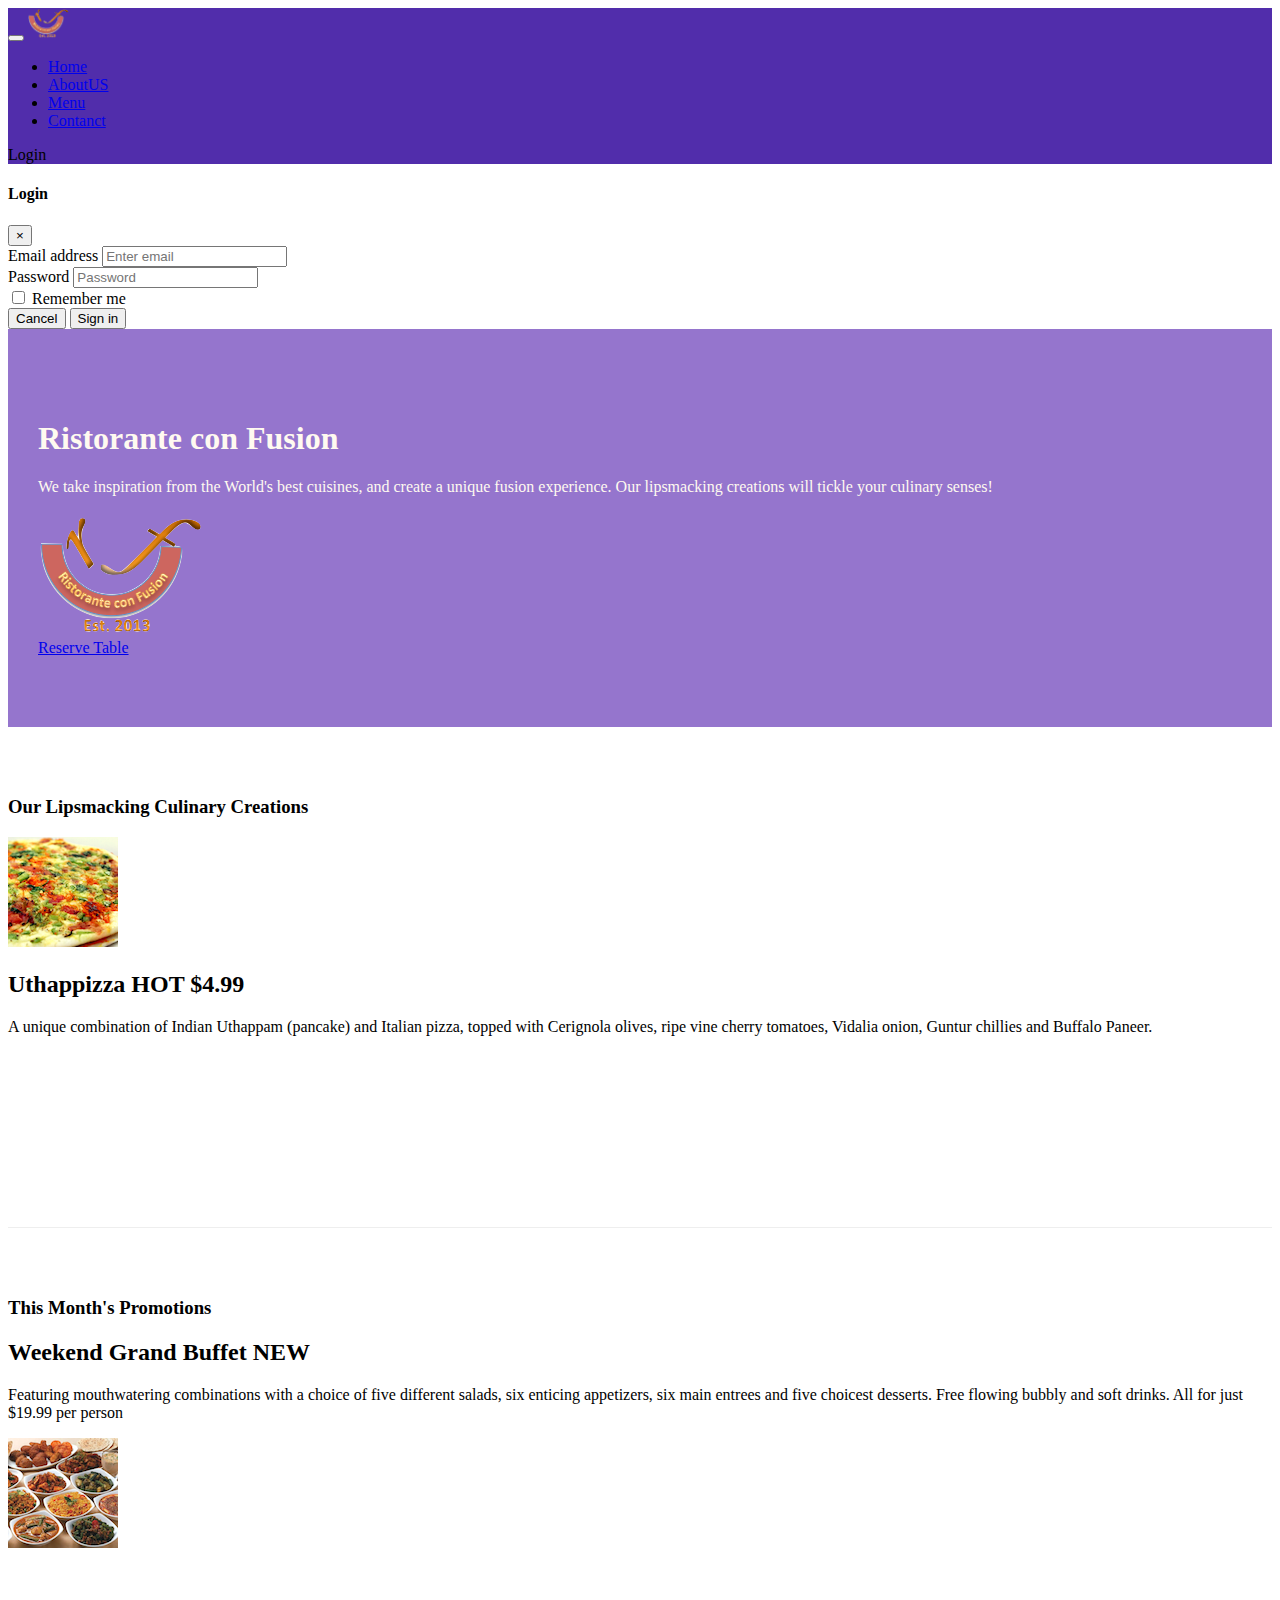
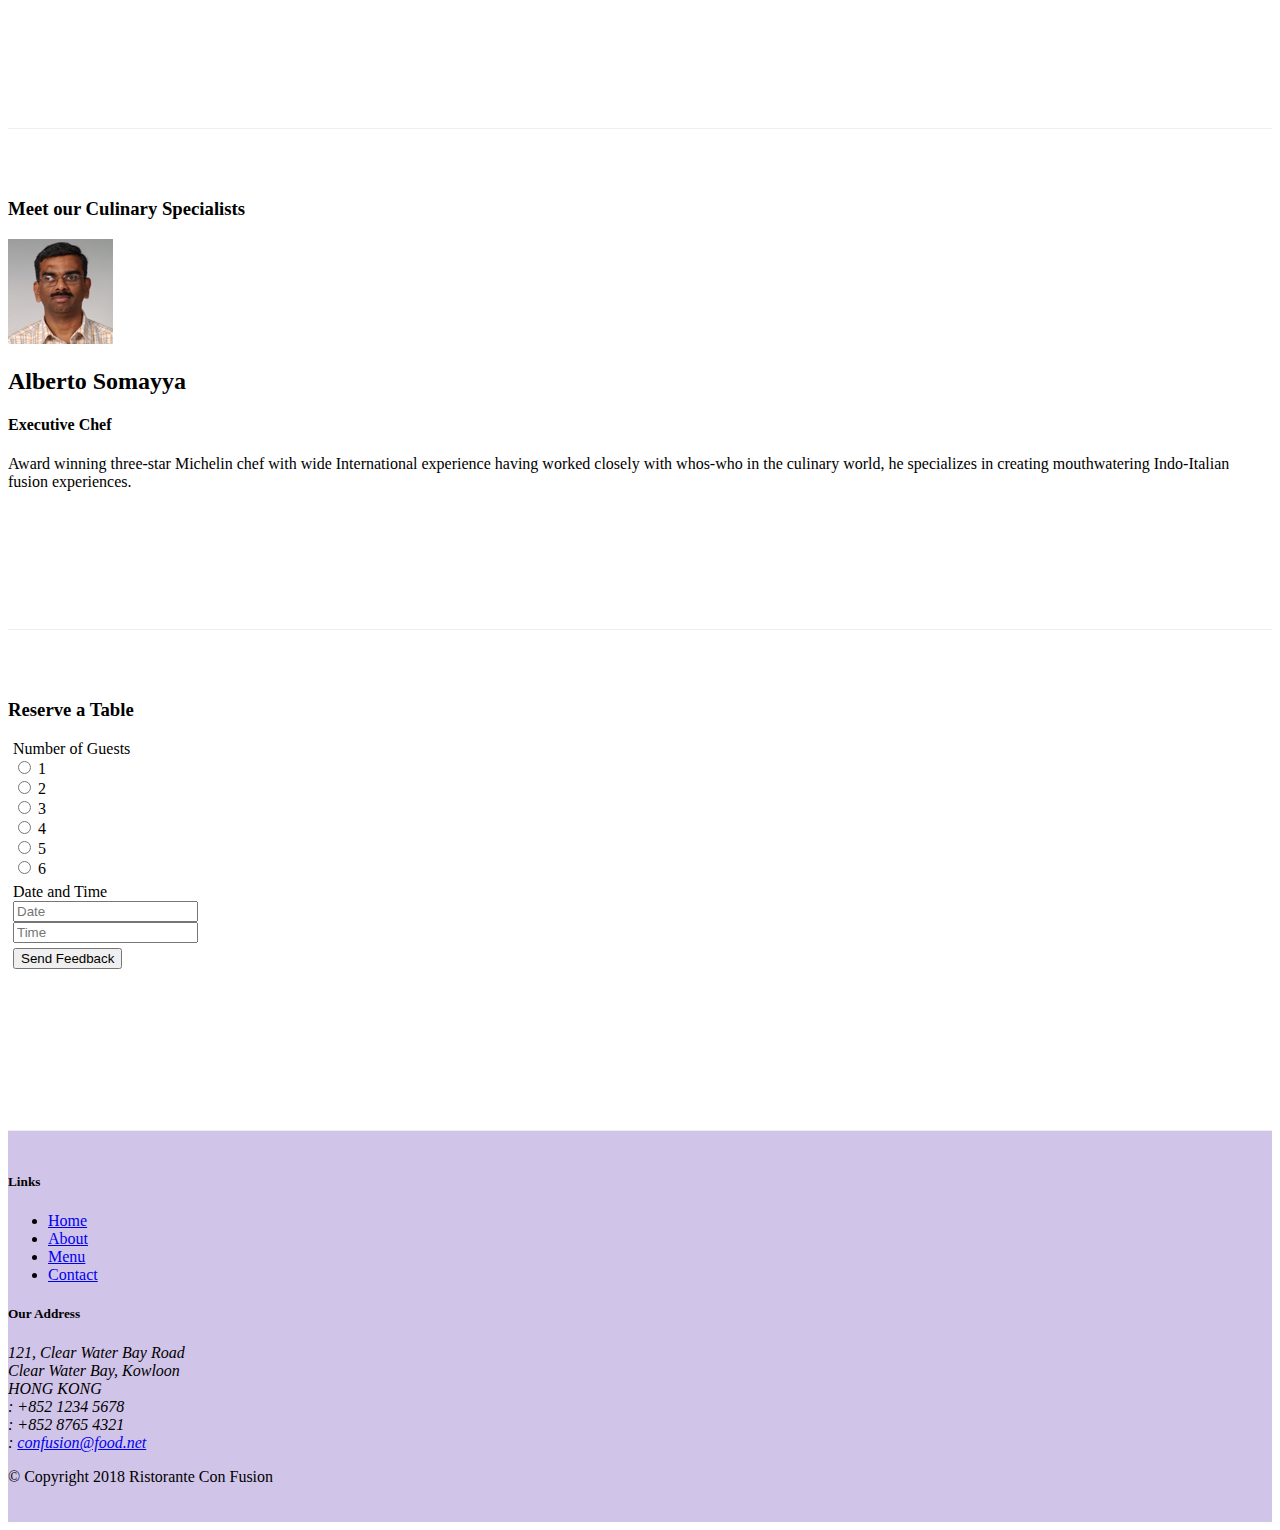
==== commit fdbfa64f: "tooltip & modal" ====
--- a/index.html
+++ b/index.html
@@ -32,12 +32,54 @@
                 <li class="nav-item"><a class="nav-link" href="#"><span class="fa fa-list fa-lg"></span>Menu</a></li>
                 <li class="nav-item"><a class="nav-link" href="./contactus.html"><span class="fa fa-address-card fa-lg"></span>Contanct</a></li>
  
-            </ul>               
+            </ul>  
+            <span class="navbar-text">
+                <a data-toggle="modal" data-target="#loginModal">
+                    <span class="fa fa-sign-in"></span>Login
+                </a>
+            </span>             
            </div>
            
        </div>
 
    </nav>
+
+   <div id="loginModal" class="modal fade" role="dialog">
+       <div class="modal-dialog modal-lg" role="content">
+           <div class="modal-content">
+               <div class="modal-header">
+                   <h4 class="modal-title"> Login</h4>
+                   <button type="button" class="close" data-dismiss="modal">
+                       &times;
+                   </button>
+               </div>
+               <div class="modal-body">
+                <form>
+                    <div class="form-row">
+                        <div class="form-group col-sm-4">
+                                <label class="sr-only" for="exampleInputEmail3">Email address</label>
+                                <input type="email" class="form-control form-control-sm mr-1" id="exampleInputEmail3" placeholder="Enter email">
+                        </div>
+                        <div class="form-group col-sm-4">
+                            <label class="sr-only" for="exampleInputPassword3">Password</label>
+                            <input type="password" class="form-control form-control-sm mr-1" id="exampleInputPassword3" placeholder="Password">
+                        </div>
+                        <div class="col-sm-auto">
+                            <div class="form-check">
+                                <input class="form-check-input" type="checkbox">
+                                <label class="form-check-label"> Remember me
+                                </label>
+                            </div>
+                        </div>
+                    </div>
+                    <div class="form-row">
+                        <button type="button" class="btn btn-secondary btn-sm ml-auto" data-dismiss="modal">Cancel</button>
+                        <button type="submit" class="btn btn-primary btn-sm ml-1">Sign in</button>        
+                    </div>
+               </div>
+           </div>
+       </div>
+   </div>
 
     <header class="jumbotron">
         <div class="container">
@@ -54,7 +96,9 @@
 
                 <div class="col-4 col-sm-4 offset-sm-1 align-self-center">
                    <div class="button-group" role="group">
-                      <a role="button" class="btn btn-warning" href="#reservetable" >Reserve Table</a>
+                      <a role="button" class="btn btn-warning" 
+                      data-toggle="tooltip" data-html="true" title="Or Call Us at <br><strong>+250788962996 </strong>"
+                      data-placement="bottom" href="#reservetable" >Reserve Table</a>
                    </div>
                 </div>
             </div>
@@ -238,6 +282,11 @@
     <script src="node_modules/jquery/dist/jquery.slim.min.js"></script>
     <script src="node_modules/popper.js/dist/umd/popper.min.js"></script>
     <script src="node_modules/bootstrap/dist/js/bootstrap.min.js"></script>
+    <script>
+        $(document).ready(function() {
+            $('[data-toggle="tooltip"]').tooltip();
+        });
+    </script>
 </body>
 
 </html>--- a/css/styles.css
+++ b/css/styles.css
@@ -41,4 +41,11 @@
 
 .SpaceCard {
     margin: 5px 5px 5px 5px;
+}
+
+.tab-content {
+    border-left: 1px solid #ddd;
+    border-right: 1px solid #ddd;
+    border-bottom: 1px solid #ddd;
+    padding: 10px;
 }